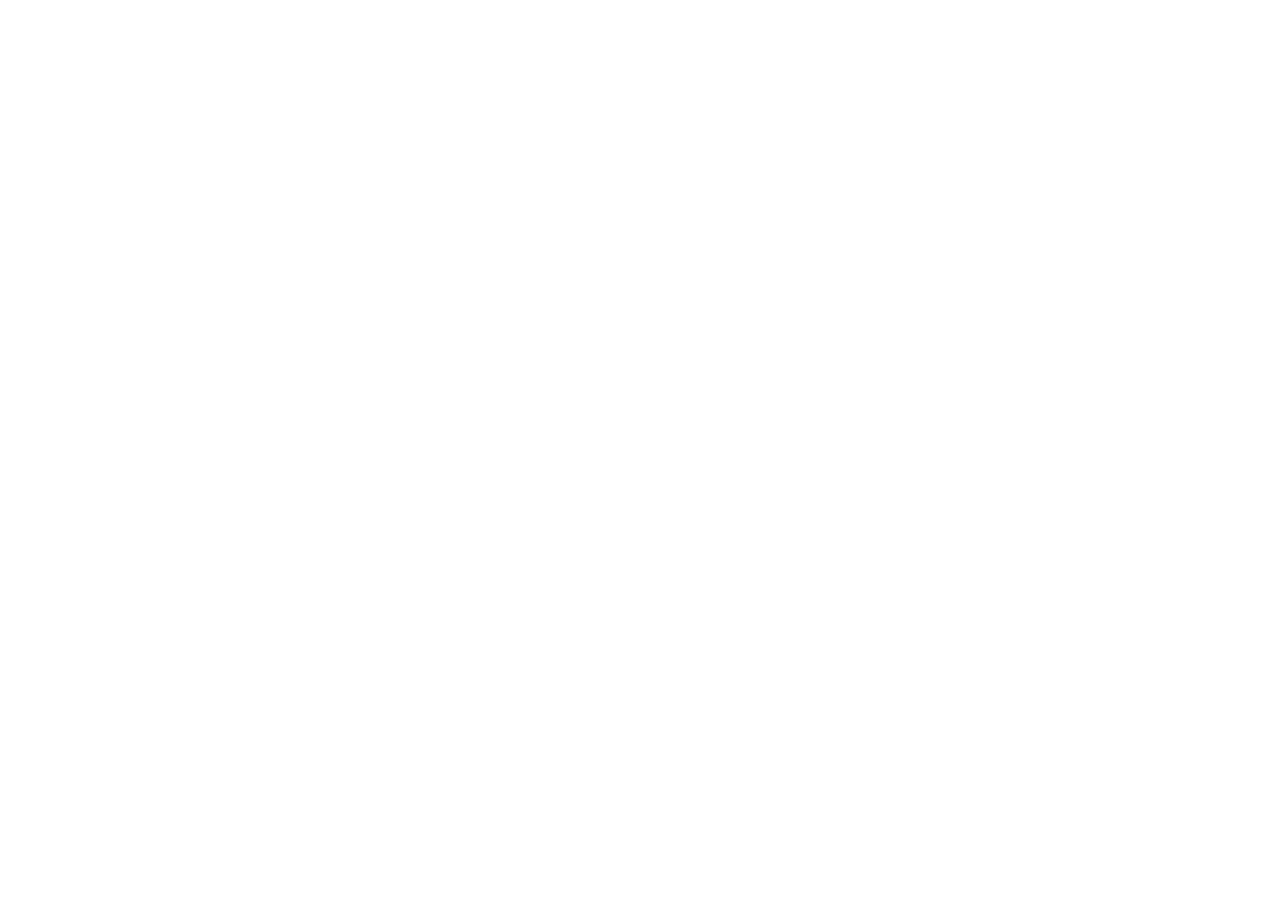
==== dashboard.html @ 042d2593 "input fields fixed" ====
<!DOCTYPE html>
<html lang="en">
<head>
    <meta charset="UTF-8">
    <meta http-equiv="X-UA-Compatible" content="IE=edge">
    <meta name="viewport" content="width=device-width, initial-scale=1.0">
    <title>Document</title>
</head>
<body>
    
</body>
</html>
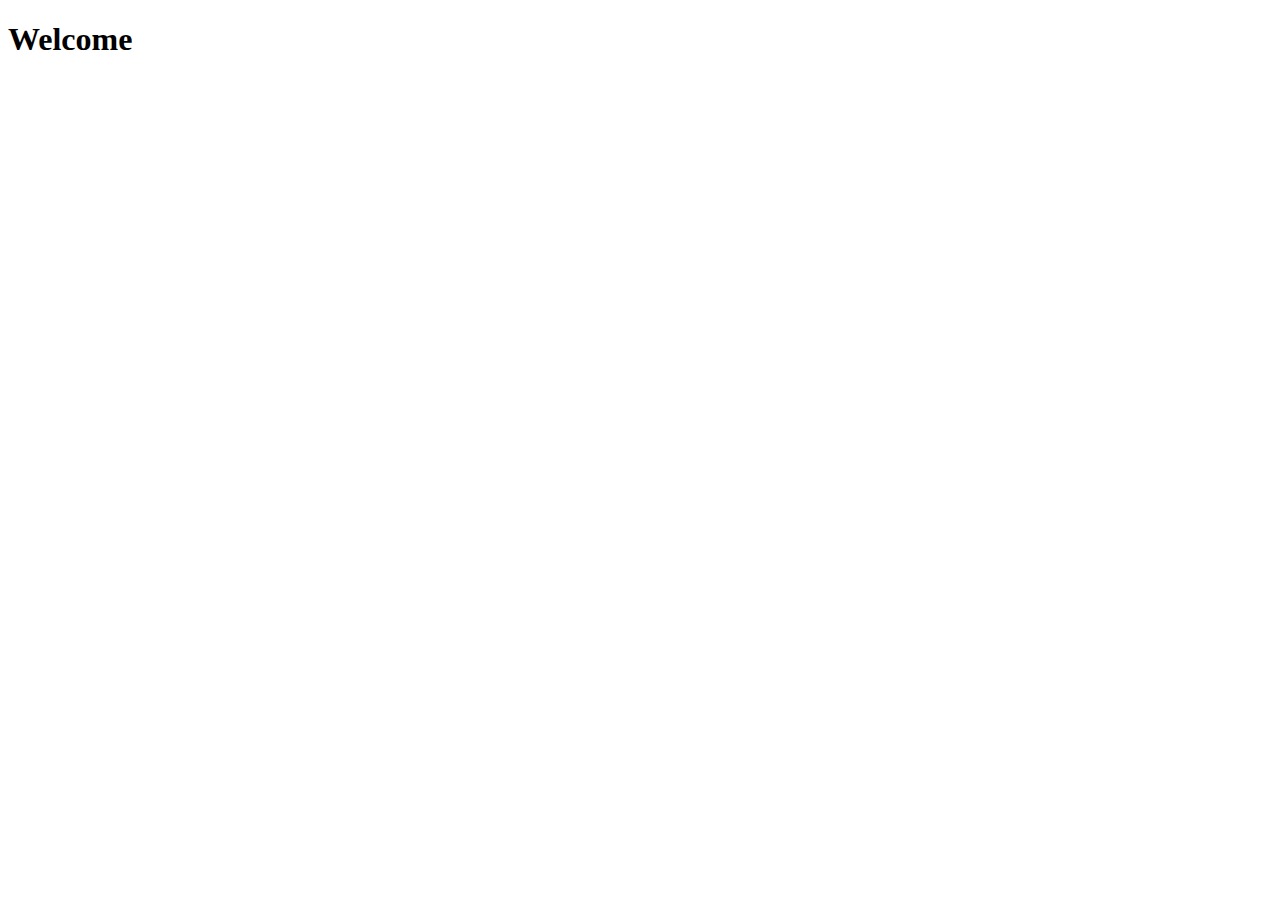
==== commit ad741b6c: "kvelden nå v2" ====
--- a/dashboard.html
+++ b/dashboard.html
@@ -7,6 +7,7 @@
     <title>Document</title>
 </head>
 <body>
+    <h1>Welcome</h1>
     
 </body>
 </html>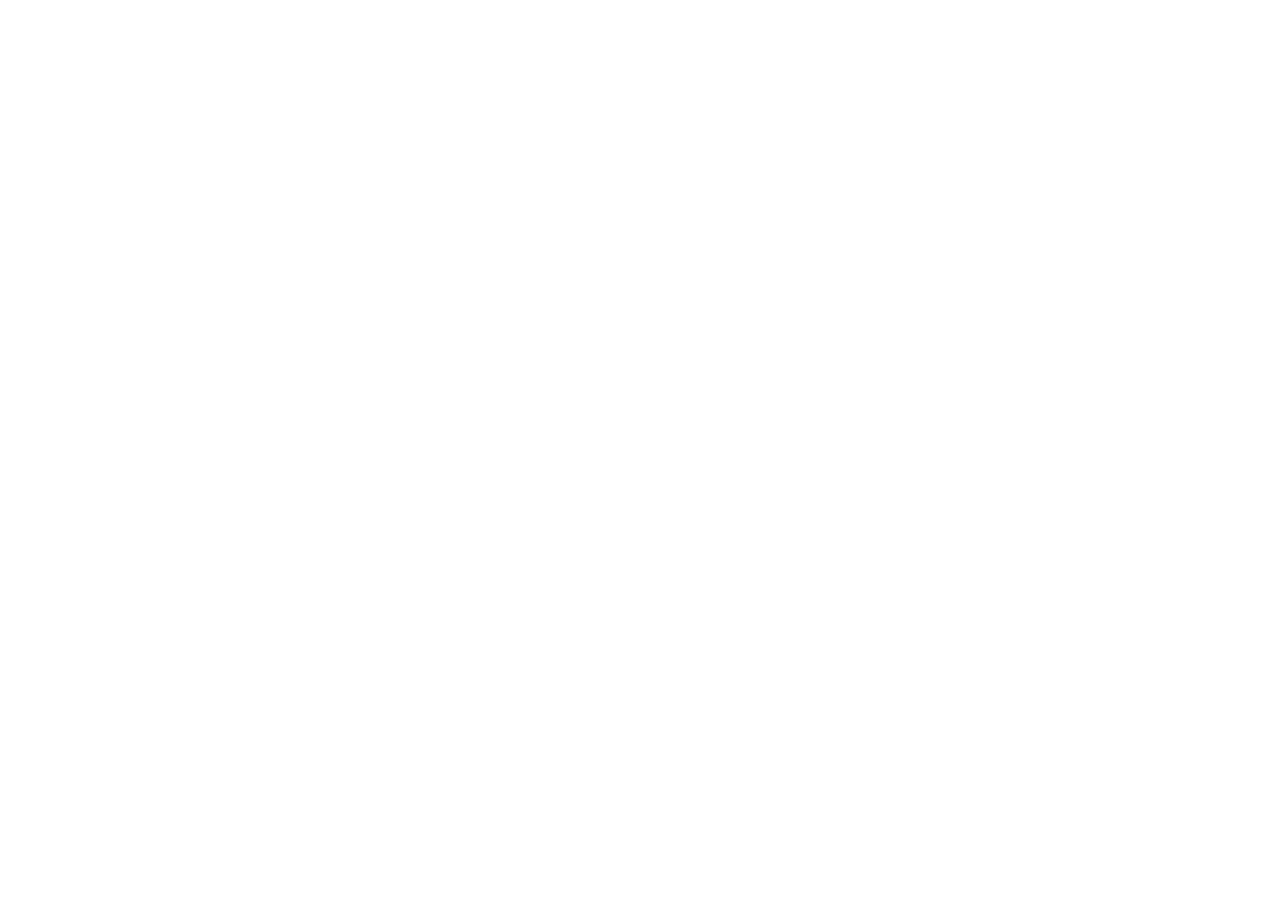
==== commit efeecc20: "gjorde navbar interaktiv" ====
--- a/dashboard.html
+++ b/dashboard.html
@@ -7,7 +7,6 @@
     <title>Document</title>
 </head>
 <body>
-    <h1>Welcome</h1>
     
 </body>
-</html>+</html> 